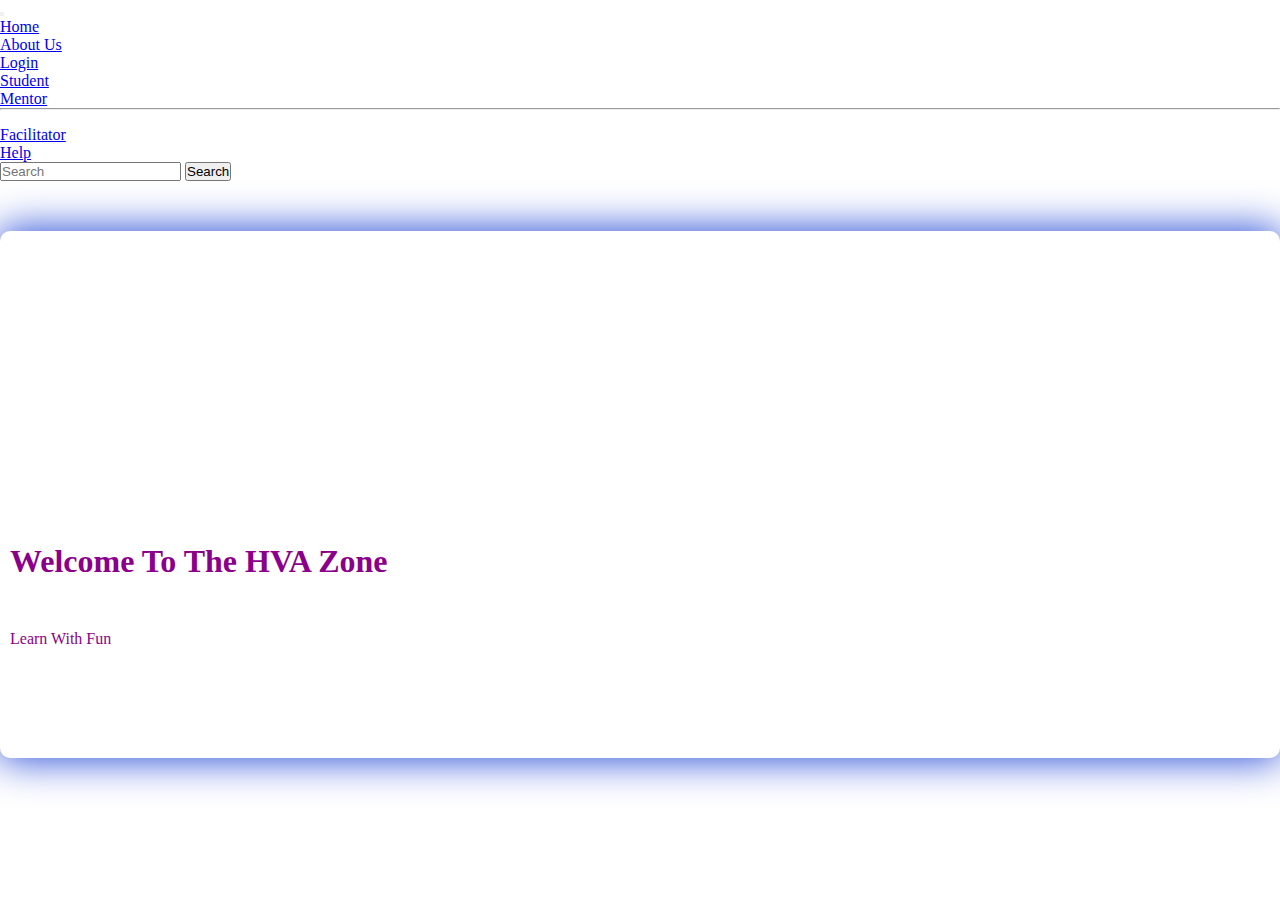
==== index.html @ 1b2df2fe "master" ====
<!DOCTYPE html>
<html lang="en">
  <head>
    <!-- Required meta tags -->
    <meta charset="utf-8" />
    <meta name="viewport" content="width=device-width, initial-scale=1" />

    <!-- Bootstrap CSS -->
    <link
      href="https://cdn.jsdelivr.net/npm/bootstrap@5.0.2/dist/css/bootstrap.min.css"
      rel="stylesheet"
      integrity="sha384-EVSTQN3/azprG1Anm3QDgpJLIm9Nao0Yz1ztcQTwFspd3yD65VohhpuuCOmLASjC"
      crossorigin="anonymous"
    />
    <link rel="stylesheet" href="style.css" />
    <title>Study Zone</title>
  </head>
  <body>
    <section class="header">
      <div class="container">
        <nav class="navbar navbar-expand-lg navbar-light">
          <div class="container-fluid">
            <a class="navbar-brand" href="#"></a>
            <button
              class="navbar-toggler"
              type="button"
              data-bs-toggle="collapse"
              data-bs-target="#navbarSupportedContent"
              aria-controls="navbarSupportedContent"
              aria-expanded="false"
              aria-label="Toggle navigation"
            >
              <span class="navbar-toggler-icon"></span>
            </button>
            <div class="collapse navbar-collapse" id="navbarSupportedContent">
              <ul class="navbar-nav ms-auto text-right">
                <li class="nav-item">
                  <a class="nav-link active" aria-current="page" href="#"
                    >Home</a
                  >
                </li>
                <li class="nav-item">
                  <a class="nav-link" href="#">About Us</a>
                </li>
                <li class="nav-item dropdown">
                  <a
                    class="nav-link dropdown-toggle"
                    href="#"
                    id="navbarDropdown"
                    role="button"
                    data-bs-toggle="dropdown"
                    aria-expanded="false"
                  >
                    Login
                  </a>
                  <ul class="dropdown-menu" aria-labelledby="navbarDropdown">
                    <li><a class="dropdown-item" href="#">Student</a></li>
                    <li><a class="dropdown-item" href="#">Mentor</a></li>
                    <li><hr class="dropdown-divider" /></li>
                    <li><a class="dropdown-item" href="#">Facilitator</a></li>
                  </ul>
                </li>
                <li class="nav-item">
                  <a class="nav-link" href="#">Help</a>
                </li>
              </ul>
              <form class="d-flex">
                <input
                  class="form-control me-2"
                  type="search"
                  placeholder="Search"
                  aria-label="Search"
                />
                <button class="btn btn-outline-success" type="submit">
                  Search
                </button>
              </form>
            </div>
          </div>
        </nav>
      </div>
      <div class="container">
        <div class="wrapper">
          <div class="row">
            <div class="col-md-6">
              <div class="feature-box">
                <h1>Welcome To The HVA Zone</h1>
                <p>Learn With Fun</p>
              </div>
            </div>
            <div class="col-md-6"></div>
          </div>
        </div>
      </div>
    </section>

    <script
      src="https://cdn.jsdelivr.net/npm/bootstrap@5.0.2/dist/js/bootstrap.bundle.min.js"
      integrity="sha384-MrcW6ZMFYlzcLA8Nl+NtUVF0sA7MsXsP1UyJoMp4YLEuNSfAP+JcXn/tWtIaxVXM"
      crossorigin="anonymous"
    ></script>
  </body>
</html>
---- style.css ----
*
{
    margin: 0px;
    padding: 0px;
    box-sizing: border-box;
}

.navbar-text,
.navbar-brand,
.nav-link
.nav-link.active{
    color: darkmagenta;
}

.wrapper
{
    margin: 50px auto;
    border-radius: 10px;
    padding-top: 50px;
    padding-bottom: 50px;
    box-shadow: 0 0 40px 2px rgba(37,73,214,018);
}

.feature-box{
    padding: 10px;
}
.feature-box h1{
    margin-top: 20%;
    color: darkmagenta;
}

.feature-box p{
    margin: 50px auto;
    color: darkmagenta;
}
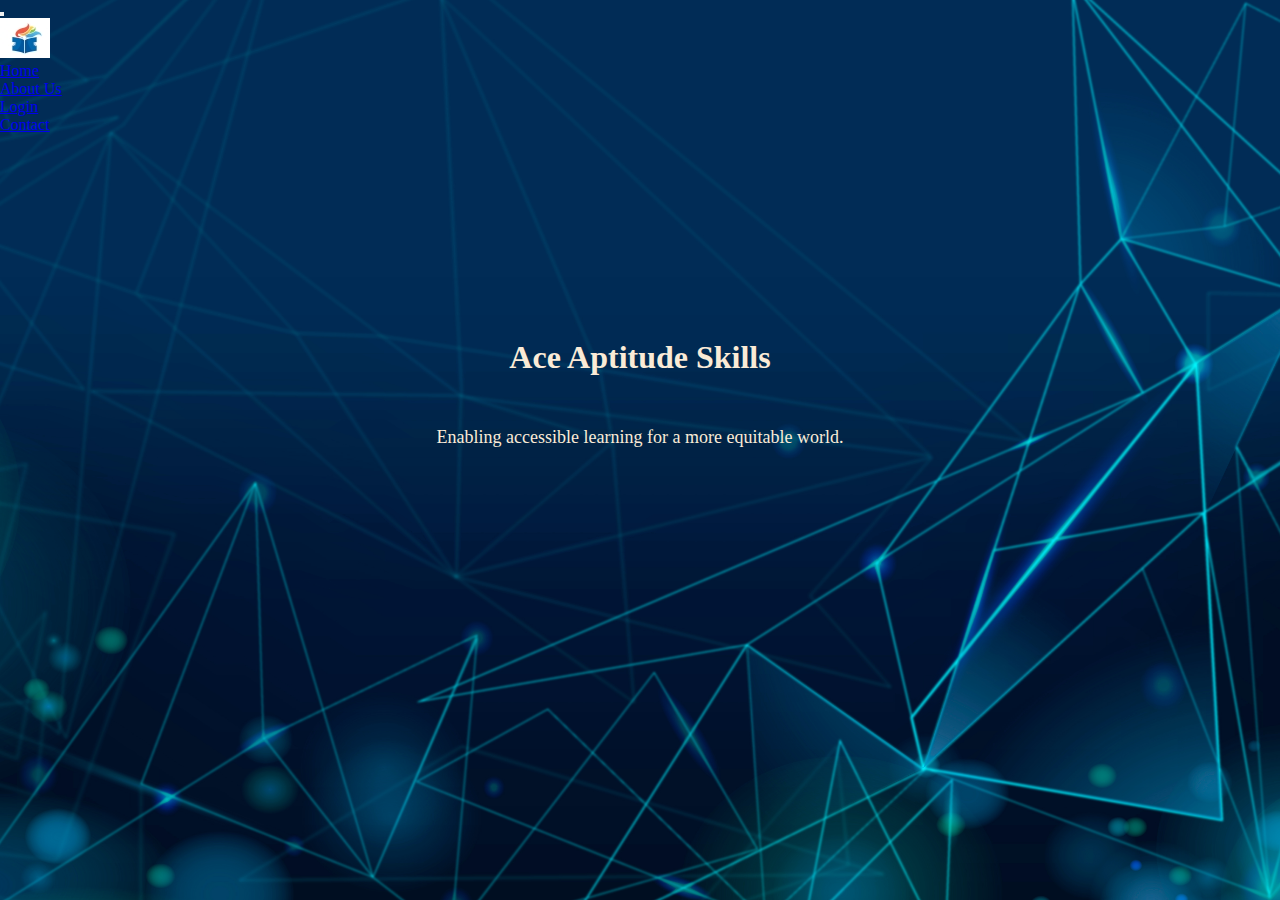
==== commit 55e6bb24: "Aptitude application" ====
--- a/index.html
+++ b/index.html
@@ -13,12 +13,13 @@
       crossorigin="anonymous"
     />
     <link rel="stylesheet" href="style.css" />
-    <title>Study Zone</title>
+    <title>Aptitude</title>
   </head>
   <body>
     <section class="header">
+      <div id="menu" class="fas fa-bars"></div>
       <div class="container">
-        <nav class="navbar navbar-expand-lg navbar-light">
+        <nav class="navbar navbar-expand-lg navbar-dark">
           <div class="container-fluid">
             <a class="navbar-brand" href="#"></a>
             <button
@@ -33,67 +34,34 @@
               <span class="navbar-toggler-icon"></span>
             </button>
             <div class="collapse navbar-collapse" id="navbarSupportedContent">
+              <img src="images/Logo.jpg" class="logo">
               <ul class="navbar-nav ms-auto text-right">
                 <li class="nav-item">
-                  <a class="nav-link active" aria-current="page" href="#"
+                  <a class="nav-link active" aria-current="page" href="index.html"
                     >Home</a
                   >
                 </li>
                 <li class="nav-item">
-                  <a class="nav-link" href="#">About Us</a>
-                </li>
-                <li class="nav-item dropdown">
-                  <a
-                    class="nav-link dropdown-toggle"
-                    href="#"
-                    id="navbarDropdown"
-                    role="button"
-                    data-bs-toggle="dropdown"
-                    aria-expanded="false"
-                  >
-                    Login
-                  </a>
-                  <ul class="dropdown-menu" aria-labelledby="navbarDropdown">
-                    <li><a class="dropdown-item" href="#">Student</a></li>
-                    <li><a class="dropdown-item" href="#">Mentor</a></li>
-                    <li><hr class="dropdown-divider" /></li>
-                    <li><a class="dropdown-item" href="#">Facilitator</a></li>
-                  </ul>
+                  <a class="nav-link active" href="about.html">About Us</a>
                 </li>
                 <li class="nav-item">
-                  <a class="nav-link" href="#">Help</a>
+                  <a class="nav-link active" href="login.html">Login</a>
+                </li>
+                <li class="nav-item">
+                  <a class="nav-link nav-link active" href="contact.html">Contact</a>
                 </li>
               </ul>
-              <form class="d-flex">
-                <input
-                  class="form-control me-2"
-                  type="search"
-                  placeholder="Search"
-                  aria-label="Search"
-                />
-                <button class="btn btn-outline-success" type="submit">
-                  Search
-                </button>
               </form>
             </div>
           </div>
         </nav>
+      </div>     
+              <div class="feature-box">
+                <h1>Ace Aptitude Skills</h1>
+                <p>Enabling accessible learning for a more equitable world.</p>
+              </div>            
       </div>
-      <div class="container">
-        <div class="wrapper">
-          <div class="row">
-            <div class="col-md-6">
-              <div class="feature-box">
-                <h1>Welcome To The HVA Zone</h1>
-                <p>Learn With Fun</p>
-              </div>
-            </div>
-            <div class="col-md-6"></div>
-          </div>
-        </div>
-      </div>
-    </section>
-
+    </section>  
     <script
       src="https://cdn.jsdelivr.net/npm/bootstrap@5.0.2/dist/js/bootstrap.bundle.min.js"
       integrity="sha384-MrcW6ZMFYlzcLA8Nl+NtUVF0sA7MsXsP1UyJoMp4YLEuNSfAP+JcXn/tWtIaxVXM"
--- a/style.css
+++ b/style.css
@@ -5,32 +5,31 @@
     box-sizing: border-box;
 }
 
-.navbar-text,
-.navbar-brand,
-.nav-link
-.nav-link.active{
-    color: darkmagenta;
+body{
+    color: antiquewhite;
+    font-style:normal;
+    background-image: url('./images/background.jpg');
+    background-repeat: no-repeat;
+    height: 100vh;
+    width: 100%;
+    background-size: cover;
+    background-position: center;
 }
 
-.wrapper
-{
-    margin: 50px auto;
-    border-radius: 10px;
-    padding-top: 50px;
-    padding-bottom: 50px;
-    box-shadow: 0 0 40px 2px rgba(37,73,214,018);
+.feature-box h1{
+    margin-top: 16%;
+    text-align:center;
 }
 
-.feature-box{
-    padding: 10px;
-}
-.feature-box h1{
-    margin-top: 20%;
-    color: darkmagenta;
+.feature-box h5{
+    text-align: center;
+    color: antiquewhite;
 }
 
 .feature-box p{
-    margin: 50px auto;
-    color: darkmagenta;
+    margin-top: 4%;
+    text-align: center;
+    font-style: unset;
+    font-size: large;
 }
 
